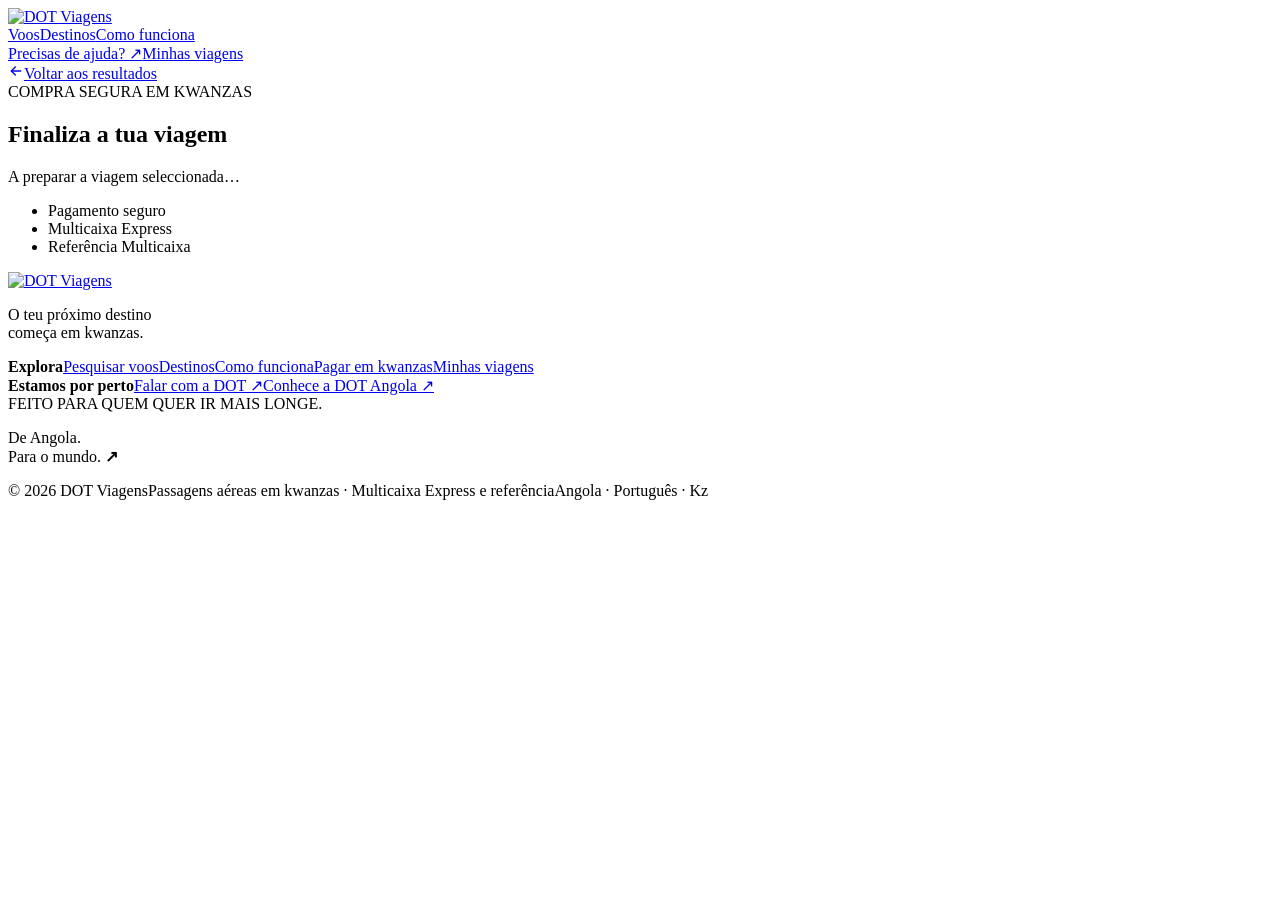
==== public/compra.html @ 52b46445 "Compra em kwanzas, painel ao vivo, SEO e publicação na Vercel - Compra: revisão, contacto com código" ====
<!doctype html><html lang="pt-AO"><head><meta charset="utf-8"><meta name="viewport" content="width=device-width, initial-scale=1"><meta name="theme-color" content="#ef5900"><meta name="robots" content="noindex,nofollow"><title>Finaliza a tua viagem | DOT Viagens</title><meta name="description" content="Compra a tua passagem em kwanzas com a DOT Viagens.">
<link rel="icon" href="/favicon.ico" sizes="48x48"><link rel="icon" type="image/png" sizes="32x32" href="/favicon-32x32.png"><link rel="apple-touch-icon" sizes="180x180" href="/apple-touch-icon.png"><link rel="manifest" href="/site.webmanifest">
<link rel="preconnect" href="https://fonts.googleapis.com"><link rel="preconnect" href="https://fonts.gstatic.com" crossorigin><link rel="stylesheet" href="https://fonts.googleapis.com/css2?family=DM+Sans:wght@400;450;500;550;600;650;700&family=Manrope:wght@400;500;600;650;700;750;800&display=swap">
<link rel="stylesheet" href="/styles.css"><link rel="stylesheet" href="/results.css"><link rel="stylesheet" href="/checkout.css"></head><body class="results-page checkout-page">
<header class="results-header"><a href="/" aria-label="DOT Viagens início"><img src="/assets/logo-dot-320.png" width="320" height="107" alt="DOT Viagens"></a><nav aria-label="Navegação principal"><a class="active" href="/#pesquisa">Voos</a><a href="/#destinos">Destinos</a><a href="/#como-funciona">Como funciona</a></nav><a class="help-link" href="https://wa.me/244931343433" target="_blank" rel="noopener">Precisas de ajuda? ↗</a><a class="account-link" href="/minhas-viagens.html"><i data-icon="user"></i><span>Minhas viagens</span></a></header>
<main class="checkout-shell"><a class="back-link" id="back-link" href="/#pesquisa"><span class="back-icon" aria-hidden="true"><svg width="16" height="16" viewBox="0 0 24 24" fill="none" stroke="currentColor" stroke-width="2" stroke-linecap="round" stroke-linejoin="round"><path d="M19 12H5"/><path d="m11 18-6-6 6-6"/></svg></span><span class="back-text">Voltar aos resultados</span></a>
<section class="checkout-hero"><div><span class="eyebrow">COMPRA SEGURA EM KWANZAS</span><h1 id="checkout-title">Finaliza a tua viagem</h1><p id="checkout-meta">A preparar a viagem seleccionada…</p></div><ul class="trust-list" aria-label="Pagamento"><li><i data-icon="lock"></i> Pagamento seguro</li><li><i data-icon="phone"></i> Multicaixa Express</li><li><i data-icon="receipt"></i> Referência Multicaixa</li></ul></section>
<ol class="checkout-steps" id="checkout-steps" aria-label="Etapas da compra"></ol>
<div class="checkout-layout"><section class="checkout-main" id="checkout-main" aria-live="polite"><div class="panel status-hero"><span class="spinner"></span></div></section><aside class="checkout-aside" id="checkout-aside"></aside></div></main>
<footer class="site-footer"><div class="wrap footer-main"><div><a href="/" class="brand" aria-label="DOT Viagens início"><img src="/assets/logo-dot-320.png" width="320" height="107" alt="DOT Viagens" loading="lazy"></a><p>O teu próximo destino<br>começa em kwanzas.</p></div><div><strong>Explora</strong><a href="/#pesquisa">Pesquisar voos</a><a href="/#destinos">Destinos</a><a href="/#como-funciona">Como funciona</a><a href="/pagar-passagens-em-kwanzas">Pagar em kwanzas</a><a href="/minhas-viagens.html">Minhas viagens</a></div><div><strong>Estamos por perto</strong><a href="https://wa.me/244931343433" target="_blank" rel="noopener">Falar com a DOT ↗</a><a href="https://www.dotangola.com" target="_blank" rel="noopener">Conhece a DOT Angola ↗</a></div><div class="footer-note"><span>FEITO PARA QUEM QUER IR MAIS LONGE.</span><p>De Angola.<br>Para o mundo. <b>↗</b></p></div></div><div class="wrap footer-bottom"><span>© 2026 DOT Viagens</span><span>Passagens aéreas em kwanzas · Multicaixa Express e referência</span><span>Angola · Português · Kz</span></div></footer>
<dialog id="pay-dialog" class="pay-dialog" aria-label="Pagamento"><header><strong id="pay-title">Pagamento seguro</strong><a id="pay-open" href="#" target="_blank" rel="noopener">Abrir noutra janela</a><button class="close-pay" id="pay-close" type="button" aria-label="Fechar pagamento">×</button></header><iframe id="pay-frame" title="Página de pagamento da Wiza" allow="payment"></iframe><div class="pay-status" id="pay-status"><span class="spinner"></span> À espera da confirmação do pagamento…</div></dialog>
<script type="module" src="/compra.js"></script></body></html>
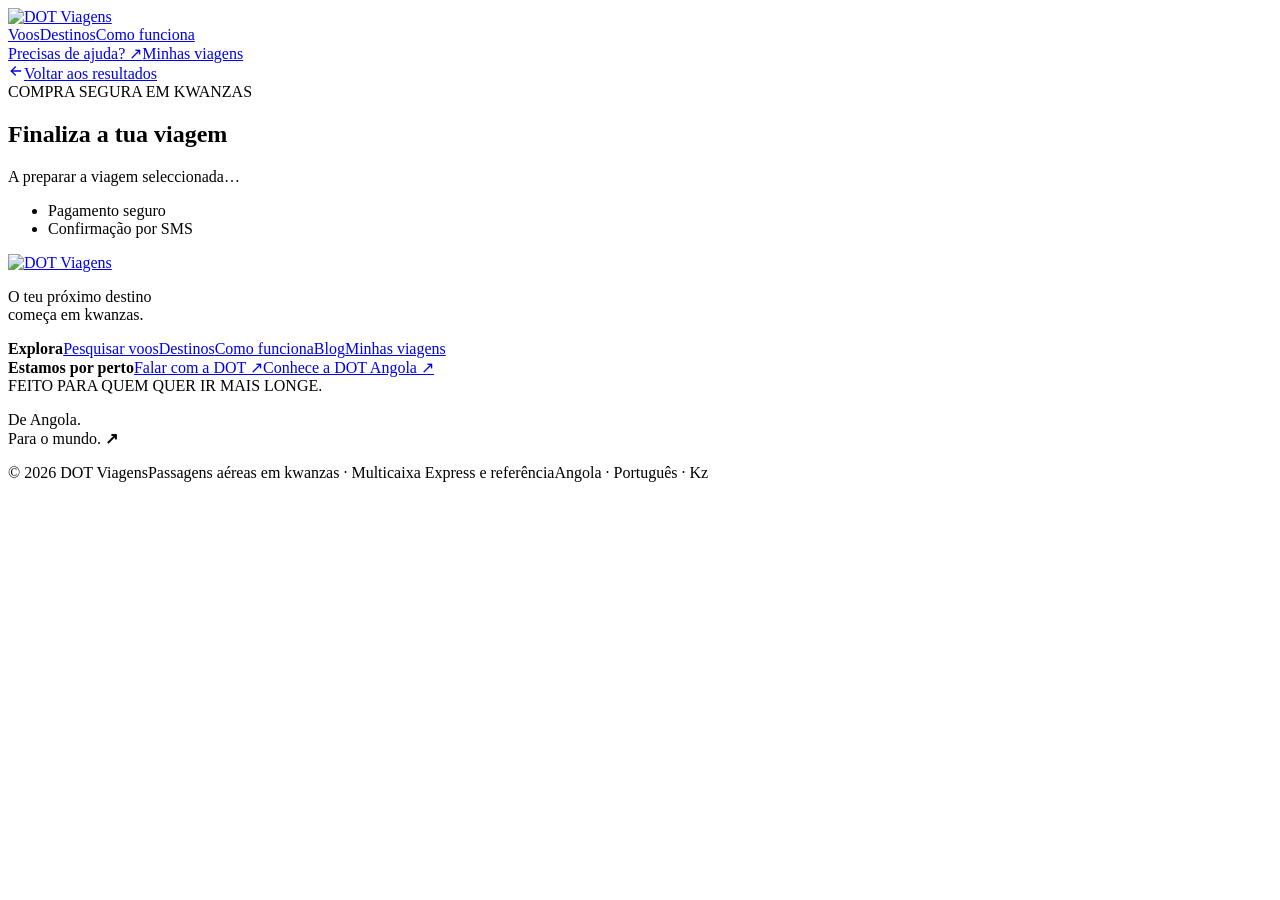
==== commit 827e8e00: "Pagamento manual pelo WhatsApp, blog com 6 artigos e home como antes - Pagamento: três opções com lo" ====
--- a/public/compra.html
+++ b/public/compra.html
@@ -4,9 +4,9 @@
 <link rel="stylesheet" href="/styles.css"><link rel="stylesheet" href="/results.css"><link rel="stylesheet" href="/checkout.css"></head><body class="results-page checkout-page">
 <header class="results-header"><a href="/" aria-label="DOT Viagens início"><img src="/assets/logo-dot-320.png" width="320" height="107" alt="DOT Viagens"></a><nav aria-label="Navegação principal"><a class="active" href="/#pesquisa">Voos</a><a href="/#destinos">Destinos</a><a href="/#como-funciona">Como funciona</a></nav><a class="help-link" href="https://wa.me/244931343433" target="_blank" rel="noopener">Precisas de ajuda? ↗</a><a class="account-link" href="/minhas-viagens.html"><i data-icon="user"></i><span>Minhas viagens</span></a></header>
 <main class="checkout-shell"><a class="back-link" id="back-link" href="/#pesquisa"><span class="back-icon" aria-hidden="true"><svg width="16" height="16" viewBox="0 0 24 24" fill="none" stroke="currentColor" stroke-width="2" stroke-linecap="round" stroke-linejoin="round"><path d="M19 12H5"/><path d="m11 18-6-6 6-6"/></svg></span><span class="back-text">Voltar aos resultados</span></a>
-<section class="checkout-hero"><div><span class="eyebrow">COMPRA SEGURA EM KWANZAS</span><h1 id="checkout-title">Finaliza a tua viagem</h1><p id="checkout-meta">A preparar a viagem seleccionada…</p></div><ul class="trust-list" aria-label="Pagamento"><li><i data-icon="lock"></i> Pagamento seguro</li><li><i data-icon="phone"></i> Multicaixa Express</li><li><i data-icon="receipt"></i> Referência Multicaixa</li></ul></section>
+<section class="checkout-hero"><div><span class="eyebrow">COMPRA SEGURA EM KWANZAS</span><h1 id="checkout-title">Finaliza a tua viagem</h1><p id="checkout-meta">A preparar a viagem seleccionada…</p></div><ul class="trust-list" aria-label="Garantias da compra"><li><i data-icon="lock"></i> Pagamento seguro</li><li><i data-icon="message"></i> Confirmação por SMS</li></ul></section>
 <ol class="checkout-steps" id="checkout-steps" aria-label="Etapas da compra"></ol>
 <div class="checkout-layout"><section class="checkout-main" id="checkout-main" aria-live="polite"><div class="panel status-hero"><span class="spinner"></span></div></section><aside class="checkout-aside" id="checkout-aside"></aside></div></main>
-<footer class="site-footer"><div class="wrap footer-main"><div><a href="/" class="brand" aria-label="DOT Viagens início"><img src="/assets/logo-dot-320.png" width="320" height="107" alt="DOT Viagens" loading="lazy"></a><p>O teu próximo destino<br>começa em kwanzas.</p></div><div><strong>Explora</strong><a href="/#pesquisa">Pesquisar voos</a><a href="/#destinos">Destinos</a><a href="/#como-funciona">Como funciona</a><a href="/pagar-passagens-em-kwanzas">Pagar em kwanzas</a><a href="/minhas-viagens.html">Minhas viagens</a></div><div><strong>Estamos por perto</strong><a href="https://wa.me/244931343433" target="_blank" rel="noopener">Falar com a DOT ↗</a><a href="https://www.dotangola.com" target="_blank" rel="noopener">Conhece a DOT Angola ↗</a></div><div class="footer-note"><span>FEITO PARA QUEM QUER IR MAIS LONGE.</span><p>De Angola.<br>Para o mundo. <b>↗</b></p></div></div><div class="wrap footer-bottom"><span>© 2026 DOT Viagens</span><span>Passagens aéreas em kwanzas · Multicaixa Express e referência</span><span>Angola · Português · Kz</span></div></footer>
+<footer class="site-footer"><div class="wrap footer-main"><div><a href="/" class="brand" aria-label="DOT Viagens início"><img src="/assets/logo-dot-320.png" width="320" height="107" alt="DOT Viagens" loading="lazy"></a><p>O teu próximo destino<br>começa em kwanzas.</p></div><div><strong>Explora</strong><a href="/#pesquisa">Pesquisar voos</a><a href="/#destinos">Destinos</a><a href="/#como-funciona">Como funciona</a><a href="/blog">Blog</a><a href="/minhas-viagens.html">Minhas viagens</a></div><div><strong>Estamos por perto</strong><a href="https://wa.me/244931343433" target="_blank" rel="noopener">Falar com a DOT ↗</a><a href="https://www.dotangola.com" target="_blank" rel="noopener">Conhece a DOT Angola ↗</a></div><div class="footer-note"><span>FEITO PARA QUEM QUER IR MAIS LONGE.</span><p>De Angola.<br>Para o mundo. <b>↗</b></p></div></div><div class="wrap footer-bottom"><span>© 2026 DOT Viagens</span><span>Passagens aéreas em kwanzas · Multicaixa Express e referência</span><span>Angola · Português · Kz</span></div></footer>
 <dialog id="pay-dialog" class="pay-dialog" aria-label="Pagamento"><header><strong id="pay-title">Pagamento seguro</strong><a id="pay-open" href="#" target="_blank" rel="noopener">Abrir noutra janela</a><button class="close-pay" id="pay-close" type="button" aria-label="Fechar pagamento">×</button></header><iframe id="pay-frame" title="Página de pagamento da Wiza" allow="payment"></iframe><div class="pay-status" id="pay-status"><span class="spinner"></span> À espera da confirmação do pagamento…</div></dialog>
 <script type="module" src="/compra.js"></script></body></html>
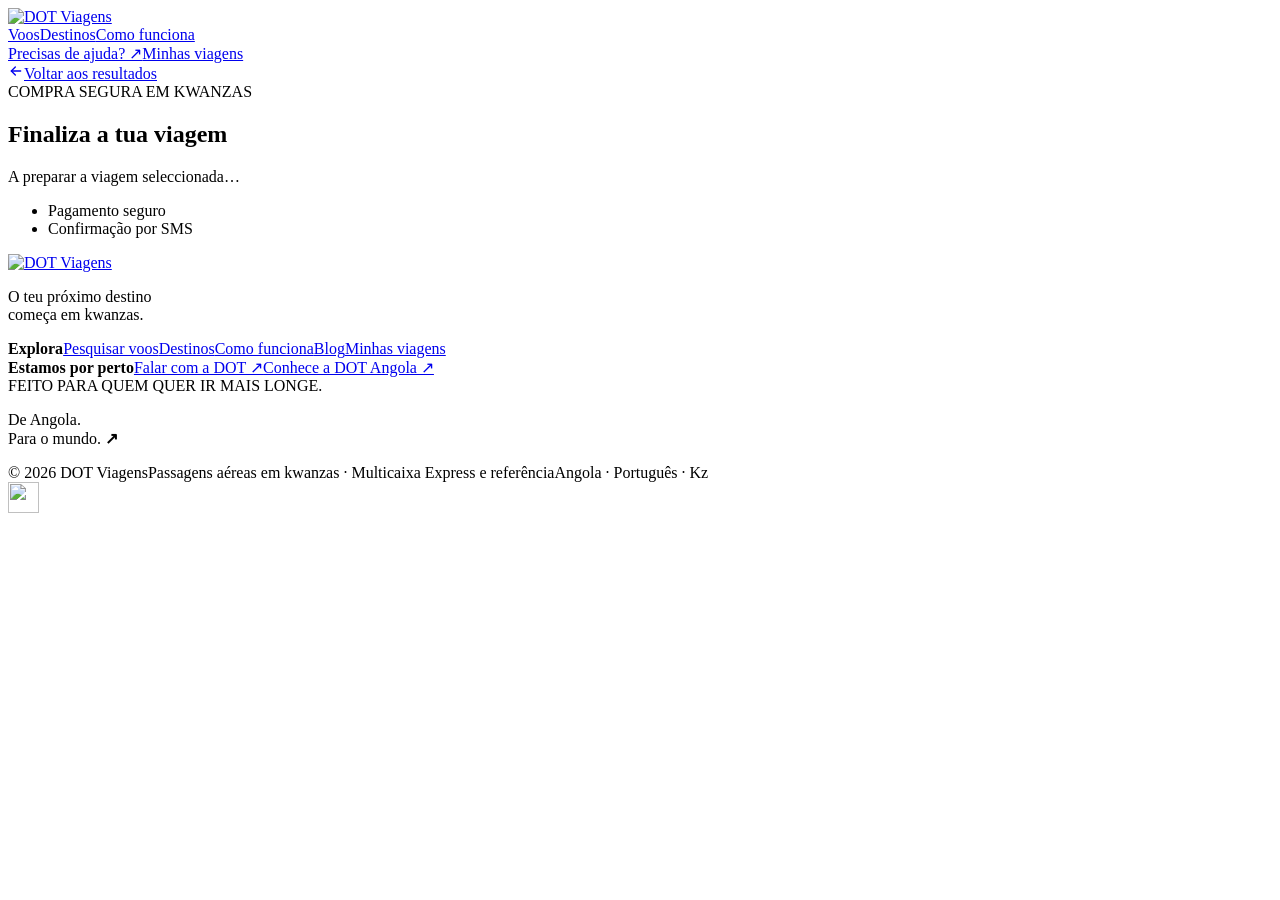
==== commit 9ce24659: "Botao flutuante do WhatsApp em todas as paginas publicas Circulo verde no canto inferior direito (ho" ====
--- a/public/compra.html
+++ b/public/compra.html
@@ -2,11 +2,12 @@
 <link rel="icon" href="/favicon.ico" sizes="48x48"><link rel="icon" type="image/png" sizes="32x32" href="/favicon-32x32.png"><link rel="apple-touch-icon" sizes="180x180" href="/apple-touch-icon.png"><link rel="manifest" href="/site.webmanifest">
 <link rel="preconnect" href="https://fonts.googleapis.com"><link rel="preconnect" href="https://fonts.gstatic.com" crossorigin><link rel="stylesheet" href="https://fonts.googleapis.com/css2?family=DM+Sans:wght@400;450;500;550;600;650;700&family=Manrope:wght@400;500;600;650;700;750;800&display=swap">
 <link rel="stylesheet" href="/styles.css"><link rel="stylesheet" href="/results.css"><link rel="stylesheet" href="/checkout.css"></head><body class="results-page checkout-page">
-<header class="results-header"><a href="/" aria-label="DOT Viagens início"><img src="/assets/logo-dot-320.png" width="320" height="107" alt="DOT Viagens"></a><nav aria-label="Navegação principal"><a class="active" href="/#pesquisa">Voos</a><a href="/#destinos">Destinos</a><a href="/#como-funciona">Como funciona</a></nav><a class="help-link" href="https://wa.me/244931343433" target="_blank" rel="noopener">Precisas de ajuda? ↗</a><a class="account-link" href="/minhas-viagens.html"><i data-icon="user"></i><span>Minhas viagens</span></a></header>
+<header class="results-header"><a href="/" aria-label="DOT Viagens início"><img src="/assets/logo-dot-320.png" width="320" height="107" alt="DOT Viagens"></a><nav aria-label="Navegação principal"><a class="active" href="/#pesquisa">Voos</a><a href="/#destinos">Destinos</a><a href="/#como-funciona">Como funciona</a></nav><a class="help-link" href="https://wa.me/244931343433" target="_blank" rel="noopener">Precisas de ajuda? ↗</a><a class="account-link" href="/minhas-viagens"><i data-icon="user"></i><span>Minhas viagens</span></a></header>
 <main class="checkout-shell"><a class="back-link" id="back-link" href="/#pesquisa"><span class="back-icon" aria-hidden="true"><svg width="16" height="16" viewBox="0 0 24 24" fill="none" stroke="currentColor" stroke-width="2" stroke-linecap="round" stroke-linejoin="round"><path d="M19 12H5"/><path d="m11 18-6-6 6-6"/></svg></span><span class="back-text">Voltar aos resultados</span></a>
 <section class="checkout-hero"><div><span class="eyebrow">COMPRA SEGURA EM KWANZAS</span><h1 id="checkout-title">Finaliza a tua viagem</h1><p id="checkout-meta">A preparar a viagem seleccionada…</p></div><ul class="trust-list" aria-label="Garantias da compra"><li><i data-icon="lock"></i> Pagamento seguro</li><li><i data-icon="message"></i> Confirmação por SMS</li></ul></section>
 <ol class="checkout-steps" id="checkout-steps" aria-label="Etapas da compra"></ol>
 <div class="checkout-layout"><section class="checkout-main" id="checkout-main" aria-live="polite"><div class="panel status-hero"><span class="spinner"></span></div></section><aside class="checkout-aside" id="checkout-aside"></aside></div></main>
-<footer class="site-footer"><div class="wrap footer-main"><div><a href="/" class="brand" aria-label="DOT Viagens início"><img src="/assets/logo-dot-320.png" width="320" height="107" alt="DOT Viagens" loading="lazy"></a><p>O teu próximo destino<br>começa em kwanzas.</p></div><div><strong>Explora</strong><a href="/#pesquisa">Pesquisar voos</a><a href="/#destinos">Destinos</a><a href="/#como-funciona">Como funciona</a><a href="/blog">Blog</a><a href="/minhas-viagens.html">Minhas viagens</a></div><div><strong>Estamos por perto</strong><a href="https://wa.me/244931343433" target="_blank" rel="noopener">Falar com a DOT ↗</a><a href="https://www.dotangola.com" target="_blank" rel="noopener">Conhece a DOT Angola ↗</a></div><div class="footer-note"><span>FEITO PARA QUEM QUER IR MAIS LONGE.</span><p>De Angola.<br>Para o mundo. <b>↗</b></p></div></div><div class="wrap footer-bottom"><span>© 2026 DOT Viagens</span><span>Passagens aéreas em kwanzas · Multicaixa Express e referência</span><span>Angola · Português · Kz</span></div></footer>
+<footer class="site-footer"><div class="wrap footer-main"><div><a href="/" class="brand" aria-label="DOT Viagens início"><img src="/assets/logo-dot-320.png" width="320" height="107" alt="DOT Viagens" loading="lazy"></a><p>O teu próximo destino<br>começa em kwanzas.</p></div><div><strong>Explora</strong><a href="/#pesquisa">Pesquisar voos</a><a href="/#destinos">Destinos</a><a href="/#como-funciona">Como funciona</a><a href="/blog">Blog</a><a href="/minhas-viagens">Minhas viagens</a></div><div><strong>Estamos por perto</strong><a href="https://wa.me/244931343433" target="_blank" rel="noopener">Falar com a DOT ↗</a><a href="https://www.dotangola.com" target="_blank" rel="noopener">Conhece a DOT Angola ↗</a></div><div class="footer-note"><span>FEITO PARA QUEM QUER IR MAIS LONGE.</span><p>De Angola.<br>Para o mundo. <b>↗</b></p></div></div><div class="wrap footer-bottom"><span>© 2026 DOT Viagens</span><span>Passagens aéreas em kwanzas · Multicaixa Express e referência</span><span>Angola · Português · Kz</span></div></footer>
+<a class="wa-float" href="https://wa.me/244931343433?text=Ol%C3%A1%2C%20DOT%20Viagens!%20Preciso%20de%20ajuda%20com%20uma%20viagem." target="_blank" rel="noopener" aria-label="Falar com a DOT Viagens no WhatsApp" title="Fala connosco no WhatsApp"><img src="/assets/whatsapp-white.svg" width="31" height="31" alt=""></a>
 <dialog id="pay-dialog" class="pay-dialog" aria-label="Pagamento"><header><strong id="pay-title">Pagamento seguro</strong><a id="pay-open" href="#" target="_blank" rel="noopener">Abrir noutra janela</a><button class="close-pay" id="pay-close" type="button" aria-label="Fechar pagamento">×</button></header><iframe id="pay-frame" title="Página de pagamento da Wiza" allow="payment"></iframe><div class="pay-status" id="pay-status"><span class="spinner"></span> À espera da confirmação do pagamento…</div></dialog>
 <script type="module" src="/compra.js"></script></body></html>
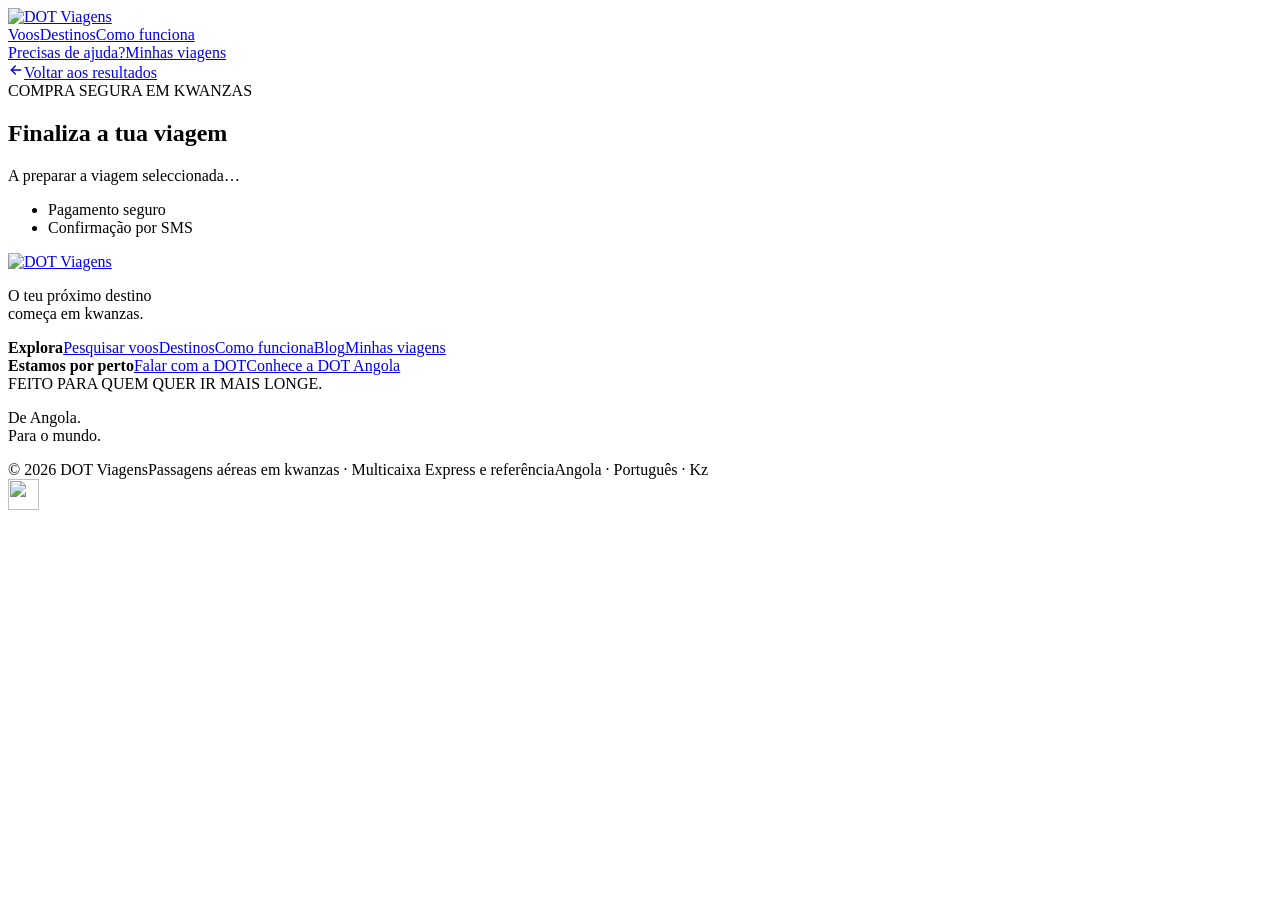
==== commit 2b058254: "Black Friday, menos creditos (sem precos nos calendarios, dia mais proximo so quando nao ha voos, li" ====
--- a/public/compra.html
+++ b/public/compra.html
@@ -2,12 +2,12 @@
 <link rel="icon" href="/favicon.ico" sizes="48x48"><link rel="icon" type="image/png" sizes="32x32" href="/favicon-32x32.png"><link rel="apple-touch-icon" sizes="180x180" href="/apple-touch-icon.png"><link rel="manifest" href="/site.webmanifest">
 <link rel="preconnect" href="https://fonts.googleapis.com"><link rel="preconnect" href="https://fonts.gstatic.com" crossorigin><link rel="stylesheet" href="https://fonts.googleapis.com/css2?family=DM+Sans:wght@400;450;500;550;600;650;700&family=Manrope:wght@400;500;600;650;700;750;800&display=swap">
 <link rel="stylesheet" href="/styles.css"><link rel="stylesheet" href="/results.css"><link rel="stylesheet" href="/checkout.css"></head><body class="results-page checkout-page">
-<header class="results-header"><a href="/" aria-label="DOT Viagens início"><img src="/assets/logo-dot-320.png" width="320" height="107" alt="DOT Viagens"></a><nav aria-label="Navegação principal"><a class="active" href="/#pesquisa">Voos</a><a href="/#destinos">Destinos</a><a href="/#como-funciona">Como funciona</a></nav><a class="help-link" href="https://wa.me/244931343433" target="_blank" rel="noopener">Precisas de ajuda? ↗</a><a class="account-link" href="/minhas-viagens"><i data-icon="user"></i><span>Minhas viagens</span></a></header>
+<header class="results-header"><a href="/" aria-label="DOT Viagens início"><img src="/assets/logo-dot-320.png" width="320" height="107" alt="DOT Viagens"></a><nav aria-label="Navegação principal"><a class="active" href="/#pesquisa">Voos</a><a href="/#destinos">Destinos</a><a href="/#como-funciona">Como funciona</a></nav><a class="help-link" href="https://wa.me/244931343433" target="_blank" rel="noopener">Precisas de ajuda?</a><a class="account-link" href="/minhas-viagens"><i data-icon="user"></i><span>Minhas viagens</span></a></header>
 <main class="checkout-shell"><a class="back-link" id="back-link" href="/#pesquisa"><span class="back-icon" aria-hidden="true"><svg width="16" height="16" viewBox="0 0 24 24" fill="none" stroke="currentColor" stroke-width="2" stroke-linecap="round" stroke-linejoin="round"><path d="M19 12H5"/><path d="m11 18-6-6 6-6"/></svg></span><span class="back-text">Voltar aos resultados</span></a>
 <section class="checkout-hero"><div><span class="eyebrow">COMPRA SEGURA EM KWANZAS</span><h1 id="checkout-title">Finaliza a tua viagem</h1><p id="checkout-meta">A preparar a viagem seleccionada…</p></div><ul class="trust-list" aria-label="Garantias da compra"><li><i data-icon="lock"></i> Pagamento seguro</li><li><i data-icon="message"></i> Confirmação por SMS</li></ul></section>
 <ol class="checkout-steps" id="checkout-steps" aria-label="Etapas da compra"></ol>
 <div class="checkout-layout"><section class="checkout-main" id="checkout-main" aria-live="polite"><div class="panel status-hero"><span class="spinner"></span></div></section><aside class="checkout-aside" id="checkout-aside"></aside></div></main>
-<footer class="site-footer"><div class="wrap footer-main"><div><a href="/" class="brand" aria-label="DOT Viagens início"><img src="/assets/logo-dot-320.png" width="320" height="107" alt="DOT Viagens" loading="lazy"></a><p>O teu próximo destino<br>começa em kwanzas.</p></div><div><strong>Explora</strong><a href="/#pesquisa">Pesquisar voos</a><a href="/#destinos">Destinos</a><a href="/#como-funciona">Como funciona</a><a href="/blog">Blog</a><a href="/minhas-viagens">Minhas viagens</a></div><div><strong>Estamos por perto</strong><a href="https://wa.me/244931343433" target="_blank" rel="noopener">Falar com a DOT ↗</a><a href="https://www.dotangola.com" target="_blank" rel="noopener">Conhece a DOT Angola ↗</a></div><div class="footer-note"><span>FEITO PARA QUEM QUER IR MAIS LONGE.</span><p>De Angola.<br>Para o mundo. <b>↗</b></p></div></div><div class="wrap footer-bottom"><span>© 2026 DOT Viagens</span><span>Passagens aéreas em kwanzas · Multicaixa Express e referência</span><span>Angola · Português · Kz</span></div></footer>
+<footer class="site-footer"><div class="wrap footer-main"><div><a href="/" class="brand" aria-label="DOT Viagens início"><img src="/assets/logo-dot-320.png" width="320" height="107" alt="DOT Viagens" loading="lazy"></a><p>O teu próximo destino<br>começa em kwanzas.</p></div><div><strong>Explora</strong><a href="/#pesquisa">Pesquisar voos</a><a href="/#destinos">Destinos</a><a href="/#como-funciona">Como funciona</a><a href="/blog">Blog</a><a href="/minhas-viagens">Minhas viagens</a></div><div><strong>Estamos por perto</strong><a href="https://wa.me/244931343433" target="_blank" rel="noopener">Falar com a DOT</a><a href="https://www.dotangola.com" target="_blank" rel="noopener">Conhece a DOT Angola</a></div><div class="footer-note"><span>FEITO PARA QUEM QUER IR MAIS LONGE.</span><p>De Angola.<br>Para o mundo.</p></div></div><div class="wrap footer-bottom"><span>© 2026 DOT Viagens</span><span>Passagens aéreas em kwanzas · Multicaixa Express e referência</span><span>Angola · Português · Kz</span></div></footer>
 <a class="wa-float" href="https://wa.me/244931343433?text=Ol%C3%A1%2C%20DOT%20Viagens!%20Preciso%20de%20ajuda%20com%20uma%20viagem." target="_blank" rel="noopener" aria-label="Falar com a DOT Viagens no WhatsApp" title="Fala connosco no WhatsApp"><img src="/assets/whatsapp-white.svg" width="31" height="31" alt=""></a>
 <dialog id="pay-dialog" class="pay-dialog" aria-label="Pagamento"><header><strong id="pay-title">Pagamento seguro</strong><a id="pay-open" href="#" target="_blank" rel="noopener">Abrir noutra janela</a><button class="close-pay" id="pay-close" type="button" aria-label="Fechar pagamento">×</button></header><iframe id="pay-frame" title="Página de pagamento da Wiza" allow="payment"></iframe><div class="pay-status" id="pay-status"><span class="spinner"></span> À espera da confirmação do pagamento…</div></dialog>
-<script type="module" src="/compra.js"></script></body></html>
+<script type="module" src="/compra.js"></script><script type="module" src="/ai-chat.js"></script></body></html>
